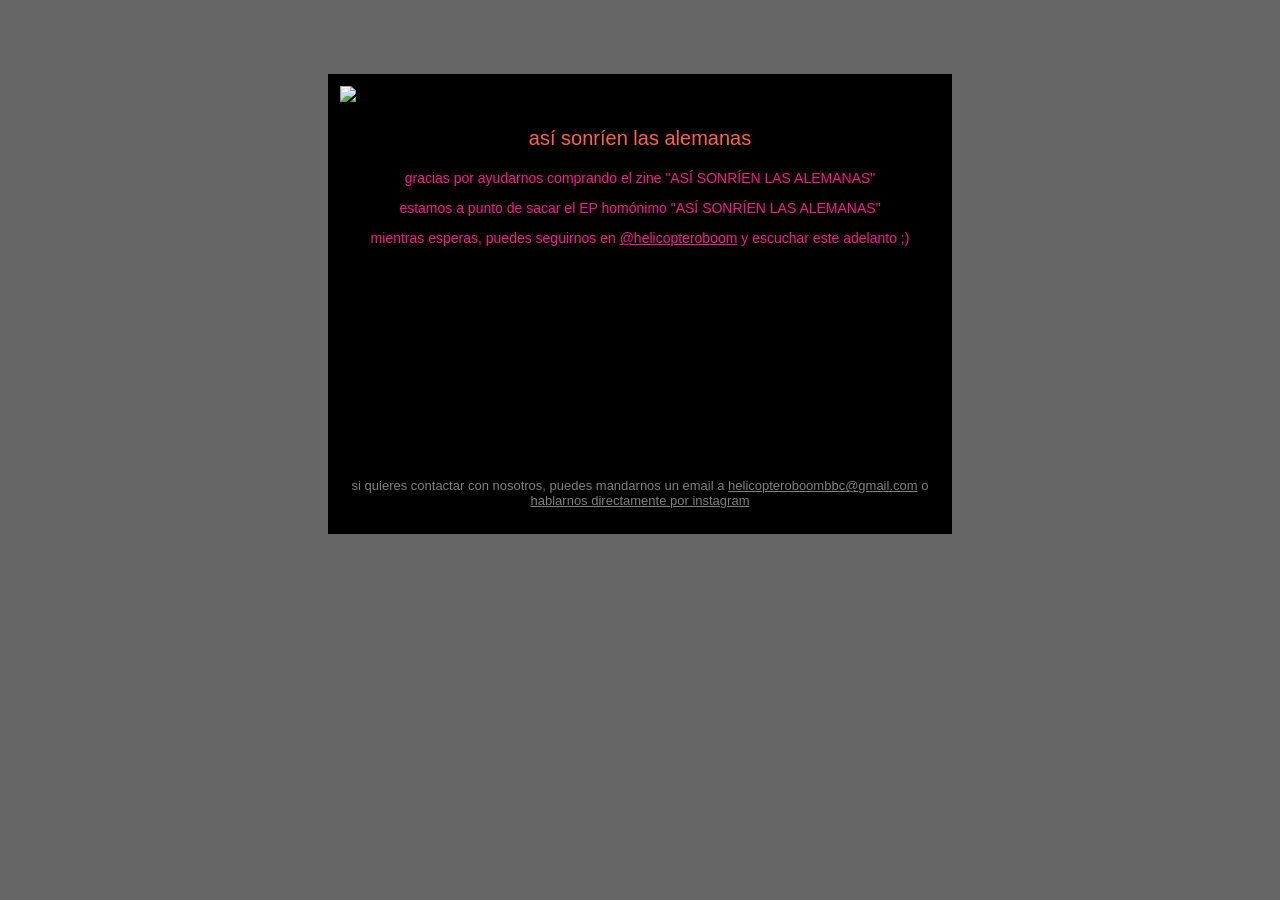
==== index.html @ 54e14aaf "Add files via upload" ====
<!DOCTYPE html>
<html lang="es">
  <head>
    <meta charset="UTF-8">
    <meta name="viewport" content="width=device-width, initial-scale=1.0">
    <meta http-equiv="X-UA-Compatible" content="ie=edge">
    <title>Así sonríen las alemanas</title>
    <link rel="stylesheet" href="style.css">
  </head>
  <body>
    <img src="hb.webp" style="width:100%;margin-bottom:12px;">
    <h1>así sonríen las alemanas</h1>
    <section class="description">
        <p>gracias por ayudarnos comprando el zine "ASÍ SONRÍEN LAS ALEMANAS"</p>
        <p>estamos a punto de sacar el EP homónimo "ASÍ SONRÍEN LAS ALEMANAS"</p>
        <p>mientras esperas, puedes seguirnos en <a href="https://www.instagram.com/helicopteroboom/" target="_blank">@helicopteroboom</a> y escuchar este adelanto ;)</p>
    </section>
    <iframe data-testid="embed-iframe" style="max-width:400px;" src="https://open.spotify.com/embed/album/3joVICQ7Mwu9b6aJbLSr5I?utm_source=generator&theme=0&si=eff008b60e054e97" width="100%" height="152" frameBorder="0" allowfullscreen="" allow="autoplay; clipboard-write; encrypted-media; fullscreen; picture-in-picture" loading="lazy"></iframe>
    <p class="detail">si quieres contactar con nosotros, puedes mandarnos un email a <a target="_blank" href="mailto:helicopteroboombbc@gmail.com">helicopteroboombbc@gmail.com</a> o <a href="https://www.instagram.com/helicopteroboom/" target="_blank">hablarnos directamente por instagram</a></p>    
</body>
</html>
---- style.css ----
@media (width >= 600px) {
    html {
        font-family: 'Arial', sans-serif;
        background: url('hb.webp') center; 
        min-height: 100vh;
        min-width: 100vw;
        display:flex;
        align-items: center;
        justify-content: center;
    }
}

html::before {
    content: '';
    position: fixed;
    width: 100vw;
    height: 100vh;
    background-color: rgba(0, 0, 0, 0.6);
    z-index: -10;
}
h1 {
    color: tomato;

    font-weight: 100;
    font-size:20px;
    margin-bottom:20px;
}

p {
    color:deeppink;
    margin-bottom: 14px;
    margin-top: 0px;
    text-align: center;
}

.description {
    margin-bottom: 24px;
}

a {
    color:currentColor;
}
a:hover {
    text-decoration: none;
}
body {
    padding: 12px;
    margin-bottom:300px;
    background-color: black;
    max-width: 600px;
    margin-left: auto;
    margin-right: auto;
    display: flex;
    flex-direction: column;
    align-items: center;
    font-size: 14px;
}

.detail {
    margin-top: 42px;
    font-size: 13px;
    color:gray;
}
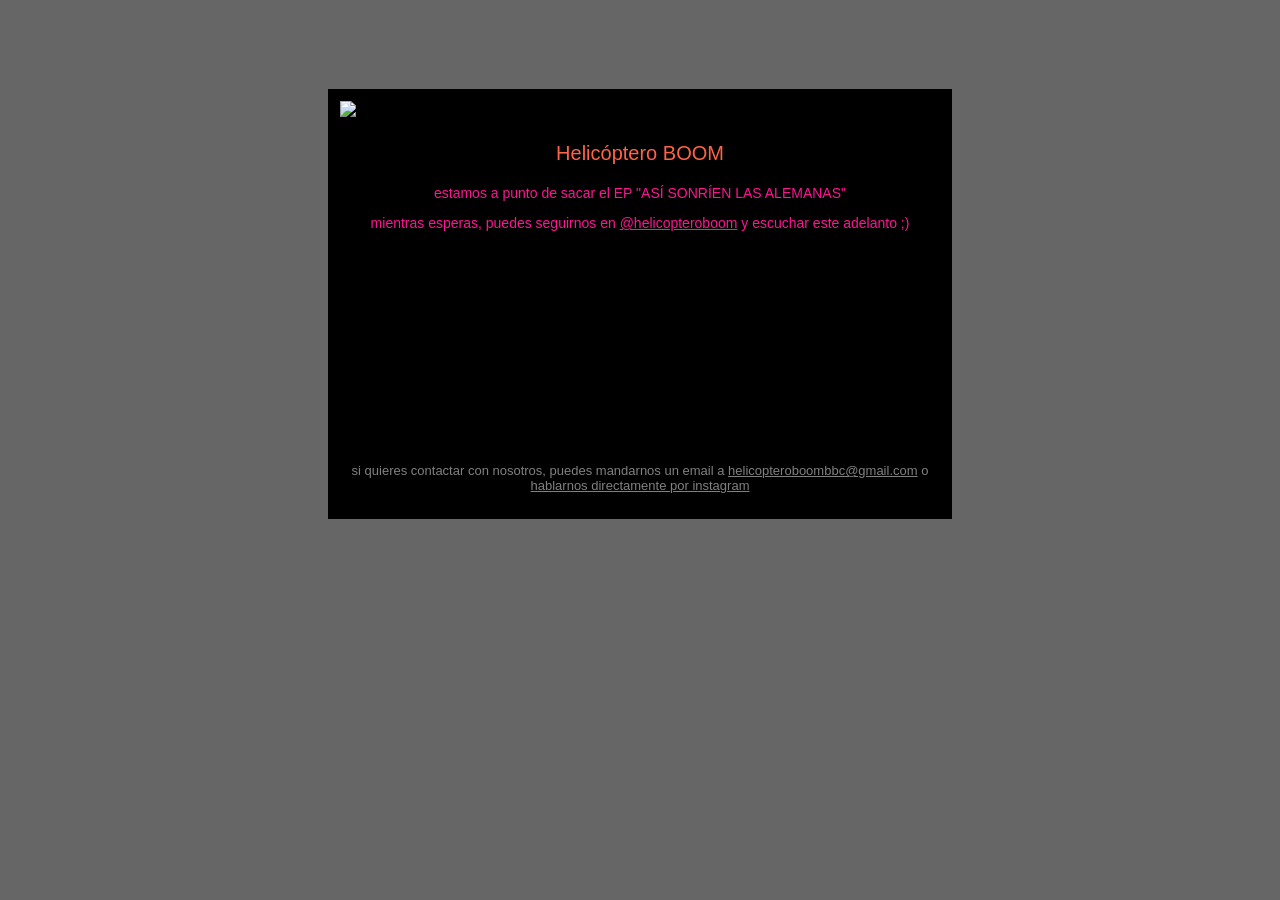
==== commit 2b389f5c: "Update index.html" ====
--- a/index.html
+++ b/index.html
@@ -4,18 +4,17 @@
     <meta charset="UTF-8">
     <meta name="viewport" content="width=device-width, initial-scale=1.0">
     <meta http-equiv="X-UA-Compatible" content="ie=edge">
-    <title>Así sonríen las alemanas</title>
+    <title>Helicóptero BOOM</title>
     <link rel="stylesheet" href="style.css">
   </head>
   <body>
     <img src="hb.webp" style="width:100%;margin-bottom:12px;">
-    <h1>así sonríen las alemanas</h1>
+    <h1>Helicóptero BOOM</h1>
     <section class="description">
-        <p>gracias por ayudarnos comprando el zine "ASÍ SONRÍEN LAS ALEMANAS"</p>
-        <p>estamos a punto de sacar el EP homónimo "ASÍ SONRÍEN LAS ALEMANAS"</p>
+        <p>estamos a punto de sacar el EP "ASÍ SONRÍEN LAS ALEMANAS"</p>
         <p>mientras esperas, puedes seguirnos en <a href="https://www.instagram.com/helicopteroboom/" target="_blank">@helicopteroboom</a> y escuchar este adelanto ;)</p>
     </section>
     <iframe data-testid="embed-iframe" style="max-width:400px;" src="https://open.spotify.com/embed/album/3joVICQ7Mwu9b6aJbLSr5I?utm_source=generator&theme=0&si=eff008b60e054e97" width="100%" height="152" frameBorder="0" allowfullscreen="" allow="autoplay; clipboard-write; encrypted-media; fullscreen; picture-in-picture" loading="lazy"></iframe>
     <p class="detail">si quieres contactar con nosotros, puedes mandarnos un email a <a target="_blank" href="mailto:helicopteroboombbc@gmail.com">helicopteroboombbc@gmail.com</a> o <a href="https://www.instagram.com/helicopteroboom/" target="_blank">hablarnos directamente por instagram</a></p>    
 </body>
-</html>+</html>
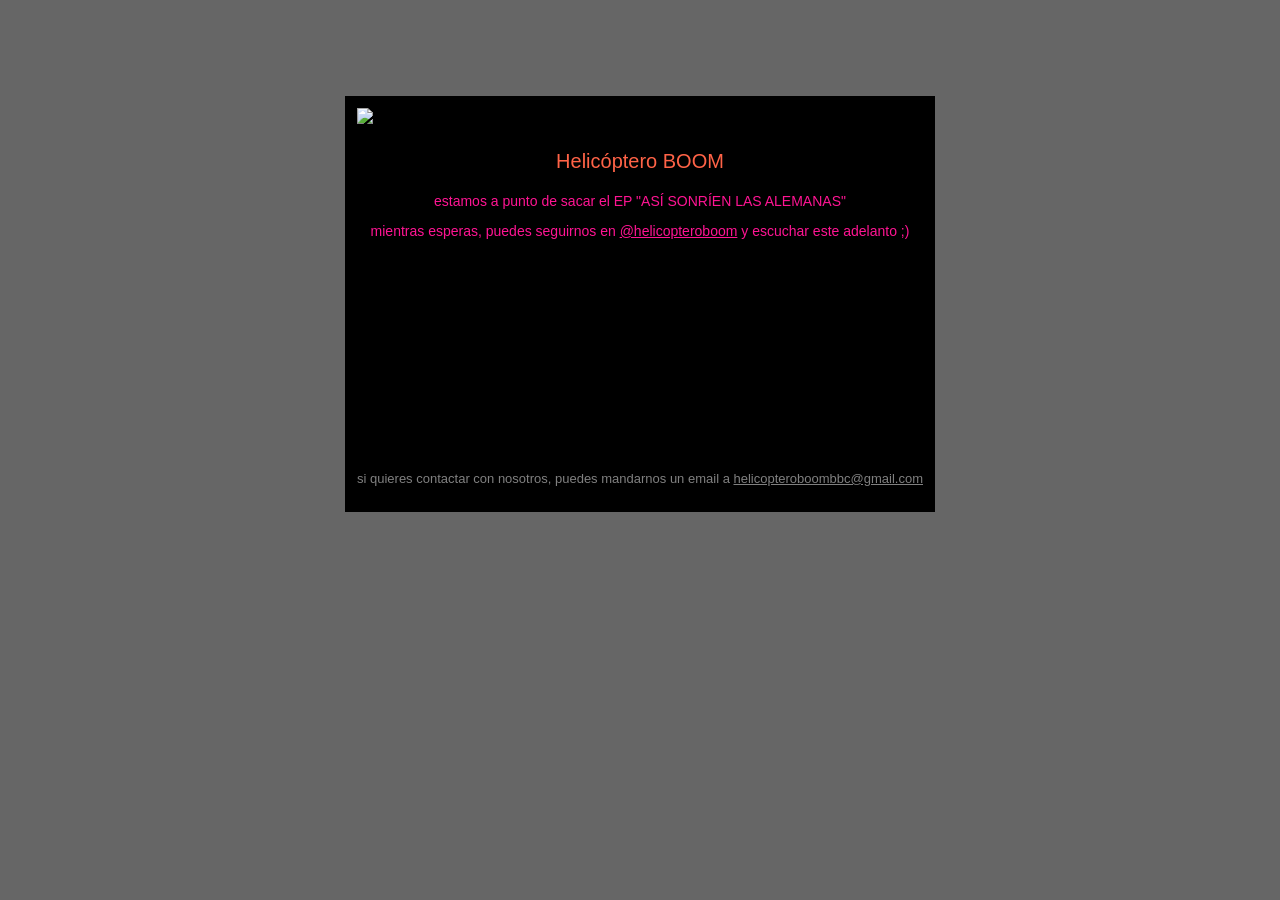
==== commit 2d4a945e: "Update index.html" ====
--- a/index.html
+++ b/index.html
@@ -15,6 +15,6 @@
         <p>mientras esperas, puedes seguirnos en <a href="https://www.instagram.com/helicopteroboom/" target="_blank">@helicopteroboom</a> y escuchar este adelanto ;)</p>
     </section>
     <iframe data-testid="embed-iframe" style="max-width:400px;" src="https://open.spotify.com/embed/album/3joVICQ7Mwu9b6aJbLSr5I?utm_source=generator&theme=0&si=eff008b60e054e97" width="100%" height="152" frameBorder="0" allowfullscreen="" allow="autoplay; clipboard-write; encrypted-media; fullscreen; picture-in-picture" loading="lazy"></iframe>
-    <p class="detail">si quieres contactar con nosotros, puedes mandarnos un email a <a target="_blank" href="mailto:helicopteroboombbc@gmail.com">helicopteroboombbc@gmail.com</a> o <a href="https://www.instagram.com/helicopteroboom/" target="_blank">hablarnos directamente por instagram</a></p>    
+    <p class="detail">si quieres contactar con nosotros, puedes mandarnos un email a <a target="_blank" href="mailto:helicopteroboombbc@gmail.com">helicopteroboombbc@gmail.com</a></p>    
 </body>
 </html>
